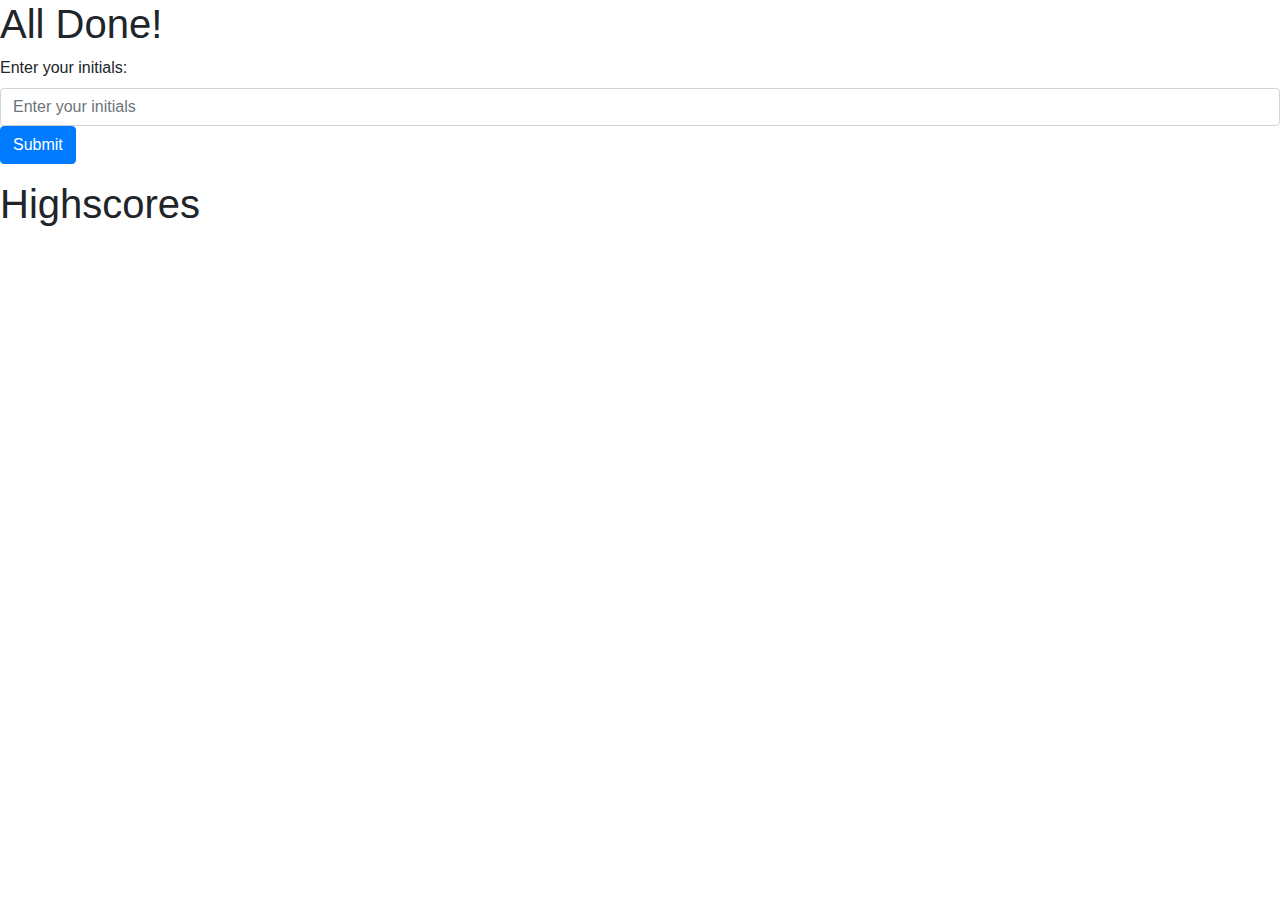
==== highscores.html @ 12a2072a "Basic structure for HTML, beginning the JS logic" ====
<!DOCTYPE html>
<html lang="en">
<head>
  <meta charset="UTF-8">
  <meta name="viewport" content="width=device-width, initial-scale=1.0">
  <meta http-equiv="X-UA-Compatible" content="ie=edge">
  <link
      href="https://stackpath.bootstrapcdn.com/bootstrap/4.3.1/css/bootstrap.min.css"
      rel="stylesheet"
      integrity="sha384-ggOyR0iXCbMQv3Xipma34MD+dH/1fQ784/j6cY/iJTQUOhcWr7x9JvoRxT2MZw1T"
      crossorigin="anonymous"
    />
    <link rel="stylesheet" href="style.css" type="text/css" />
  <title>Highscores</title>
</head>
<body>
    <div class="jumobtron" id="show">
        <h1>All Done!</h1>
        <form>
            <div class="form-group">
                <label for="initials">Enter your initials:</label>
                <input type="text" class="form-control" id="initials" placeholder="Enter your initials">
                <button type="submit" class="btn btn-primary">Submit</button>
              </div>
        </form>
  <div class="jumobtron" id="hidden">
    <h1>Highscores</h1>
    <div id="highscores-log"></div>
  </div>
</body>
</html>
---- style.css ----
#timer {
  color: white;
}
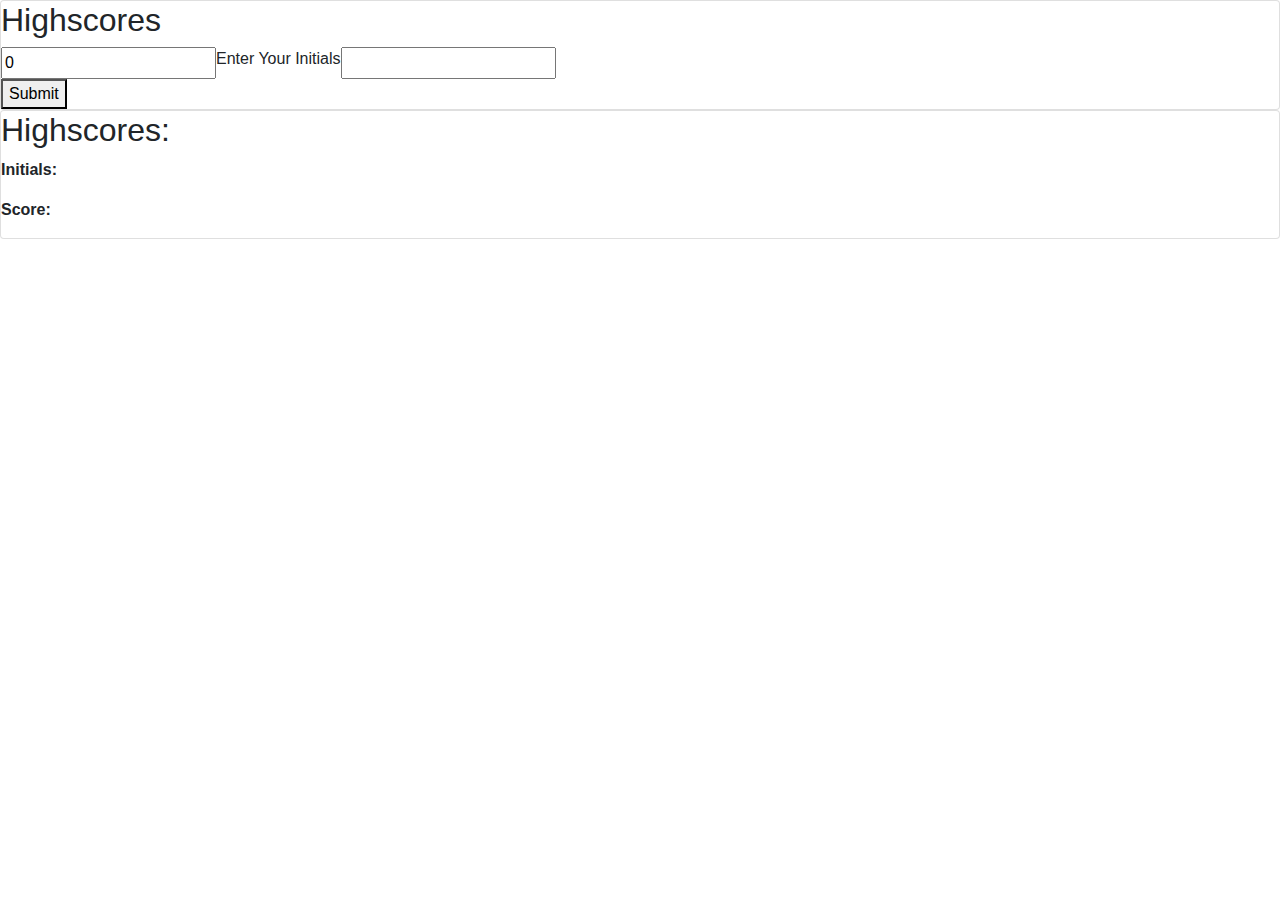
==== commit 07008dad: "Finished the quiz functionality, still having issues with submission" ====
--- a/highscores.html
+++ b/highscores.html
@@ -14,18 +14,27 @@
   <title>Highscores</title>
 </head>
 <body>
-    <div class="jumobtron" id="show">
-        <h1>All Done!</h1>
-        <form>
-            <div class="form-group">
-                <label for="initials">Enter your initials:</label>
-                <input type="text" class="form-control" id="initials" placeholder="Enter your initials">
-                <button type="submit" class="btn btn-primary">Submit</button>
-              </div>
+    <div class="clearfix">
+      <div class="card">
+        <h2>Highscores</h2>
+        <form method="POST">
+          <div class="input-group">
+            <input id="your-score">
+            <label for="initials">Enter Your Initials</label>
+            <input type="text" name="initials" id="initials" />
+          </div>
+          <button id="submit">Submit</button>
         </form>
-  <div class="jumobtron" id="hidden">
-    <h1>Highscores</h1>
-    <div id="highscores-log"></div>
-  </div>
+      </div>
+
+      <div class="card">
+        <h2>Highscores:</h2>
+        <p><strong>Initials:</strong> <span id="user-i"></span></p>
+        <p><strong>Score:</strong> <span id="user-s"></span></p>
+      </div>
+    </div>
+  <script src="questions.js"></script>
+      <script src ="highscores.js"></script>
+    <script src="script.js"></script>
 </body>
 </html>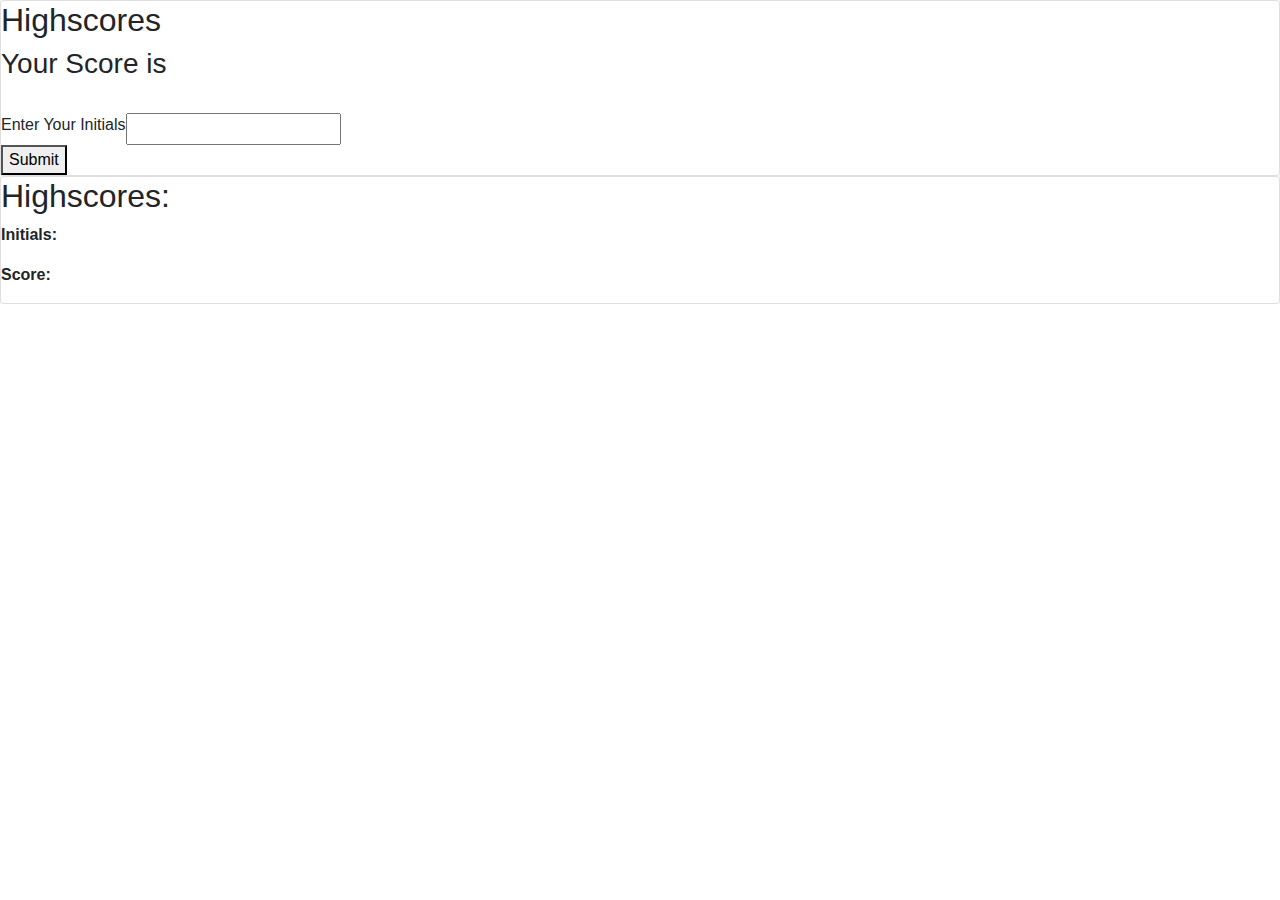
==== commit ba1fb436: "Added functionality to properly save scores" ====
--- a/highscores.html
+++ b/highscores.html
@@ -17,24 +17,28 @@
     <div class="clearfix">
       <div class="card">
         <h2>Highscores</h2>
+        <h3>Your Score is<span class='yourScore'></span></h3><br/>
         <form method="POST">
           <div class="input-group">
-            <input id="your-score">
+            
             <label for="initials">Enter Your Initials</label>
             <input type="text" name="initials" id="initials" />
           </div>
           <button id="submit">Submit</button>
+          <div id="msg"></div>
         </form>
       </div>
 
       <div class="card">
         <h2>Highscores:</h2>
-        <p><strong>Initials:</strong> <span id="user-i"></span></p>
+        <div class = 'hsList'>
+        <li><p><strong>Initials:</strong> <span id="user-i"></span></p>
         <p><strong>Score:</strong> <span id="user-s"></span></p>
       </div>
+      </div>
     </div>
+    <script src="script.js"></script>
   <script src="questions.js"></script>
       <script src ="highscores.js"></script>
-    <script src="script.js"></script>
 </body>
 </html>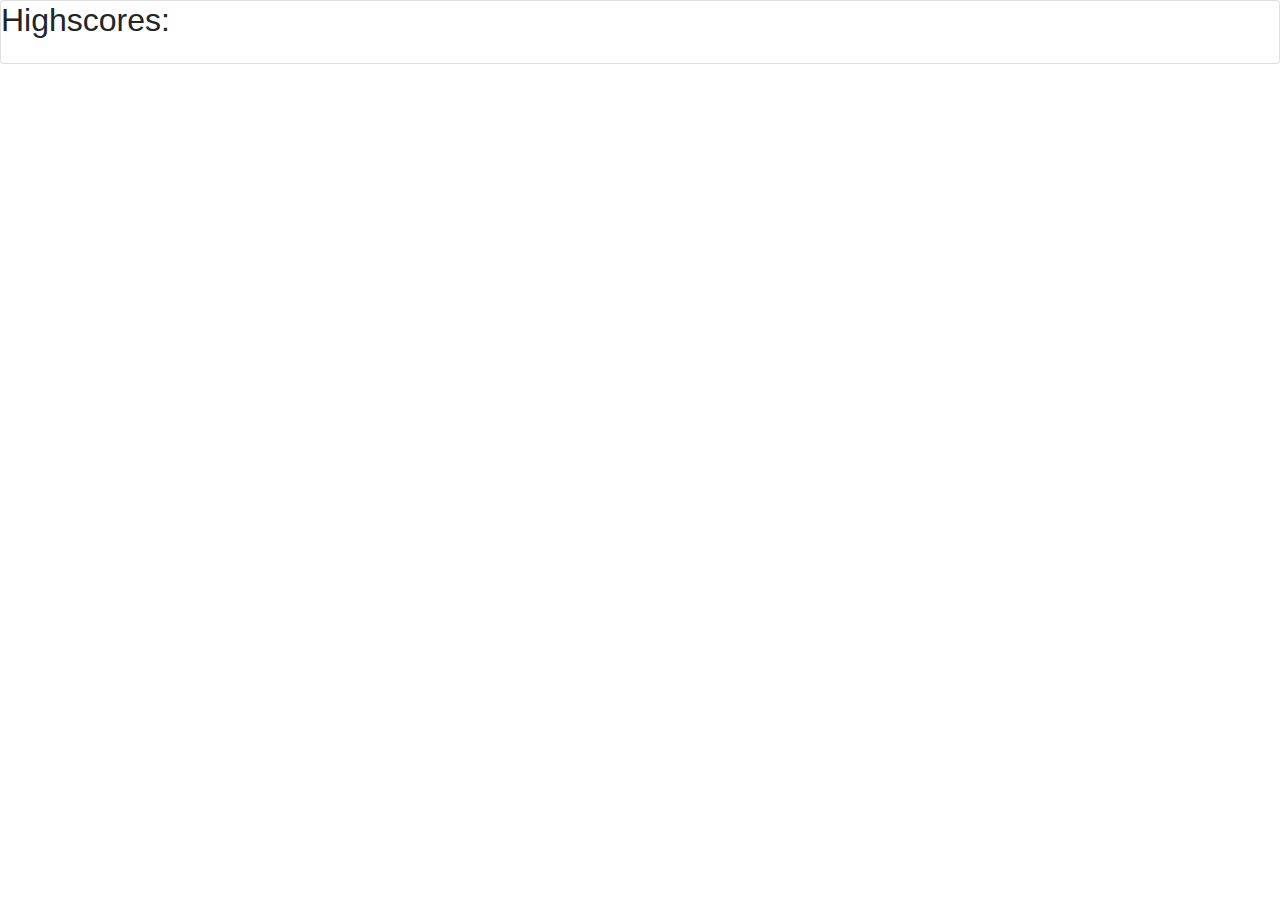
==== commit 5d402a6b: "Highscore storage and rendering works" ====
--- a/highscores.html
+++ b/highscores.html
@@ -14,31 +14,13 @@
   <title>Highscores</title>
 </head>
 <body>
-    <div class="clearfix">
-      <div class="card">
-        <h2>Highscores</h2>
-        <h3>Your Score is<span class='yourScore'></span></h3><br/>
-        <form method="POST">
-          <div class="input-group">
-            
-            <label for="initials">Enter Your Initials</label>
-            <input type="text" name="initials" id="initials" />
-          </div>
-          <button id="submit">Submit</button>
-          <div id="msg"></div>
-        </form>
-      </div>
-
       <div class="card">
         <h2>Highscores:</h2>
-        <div class = 'hsList'>
-        <li><p><strong>Initials:</strong> <span id="user-i"></span></p>
-        <p><strong>Score:</strong> <span id="user-s"></span></p>
-      </div>
+      <ul id="highscores-list"></ul>
       </div>
     </div>
-    <script src="script.js"></script>
-  <script src="questions.js"></script>
-      <script src ="highscores.js"></script>
+<script src="script.js"></script>
+<script src="questions.js"></script>
+<script src="highscores.js"></script>
 </body>
 </html>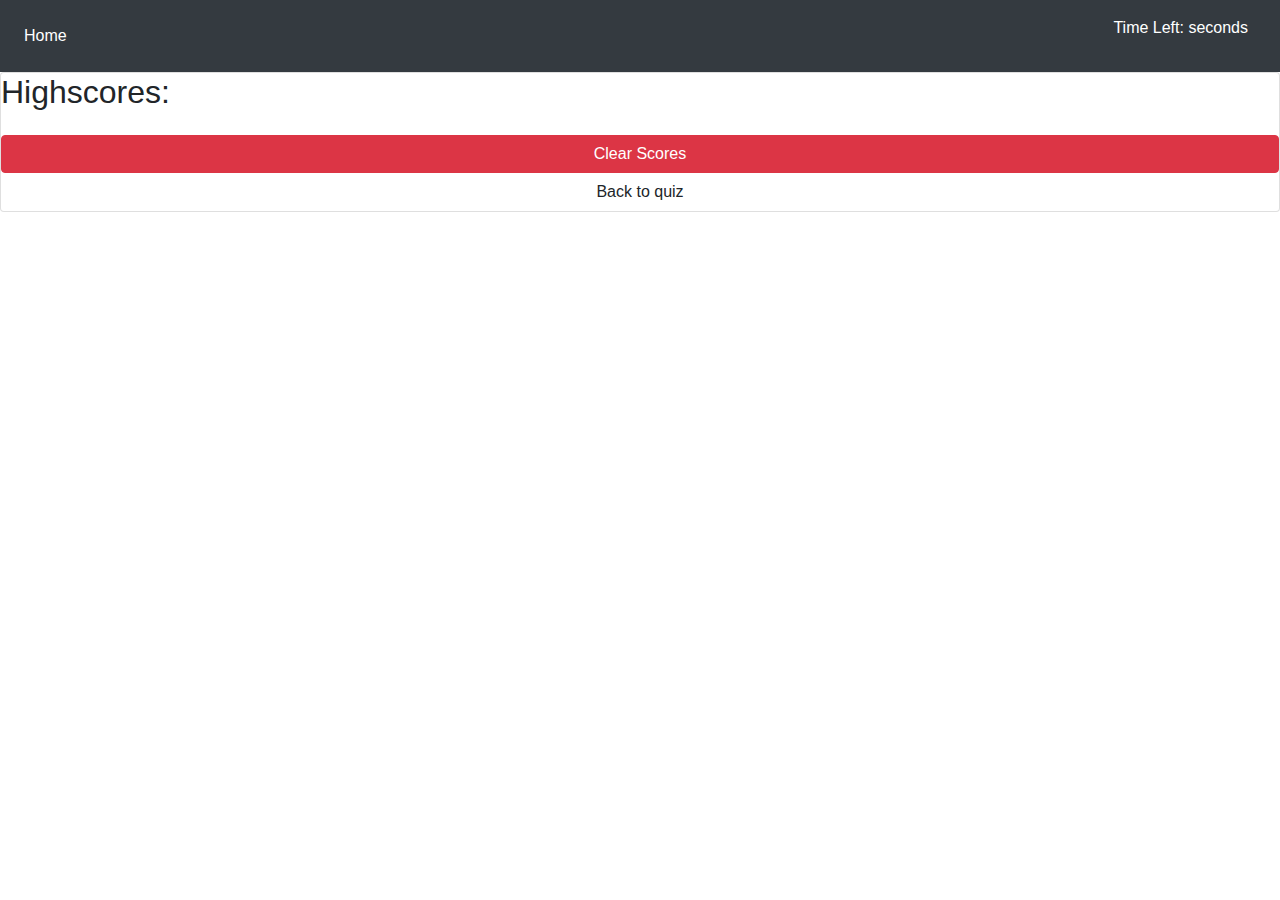
==== commit 7cb68950: "fully functional, just ugly" ====
--- a/highscores.html
+++ b/highscores.html
@@ -14,10 +14,29 @@
   <title>Highscores</title>
 </head>
 <body>
+    <nav class="navbar navbar-expand-md navbar-dark bg-dark">
+        <div
+          class="navbar-collapse collapse w-100 order-1 order-md-0 dual-collapse2"
+        >
+          <ul class="navbar-nav mr-auto">
+            <li class="nav-item active">
+              <a class="nav-link" href="./index.html">Home</a>
+            </li>
+          </ul>
+        </div>
+        <div class="navbar w-100 order-3">
+          <ul class="navbar-nav ml-auto">
+            <li class="nav-item">
+              <p>Time Left:<span id="timer"></span> seconds</p>
+            </li>
+          </ul>
+        </div>
+      </nav>
       <div class="card">
         <h2>Highscores:</h2>
       <ul id="highscores-list"></ul>
-      </div>
+      <button class='btn btn-danger' id = 'clear'>Clear Scores</button>
+      <button class='btn btn-large' id ='toQuiz'>Back to quiz</button>
     </div>
 <script src="script.js"></script>
 <script src="questions.js"></script>
--- a/style.css
+++ b/style.css
@@ -0,0 +1,3 @@
+.nav-item {
+  color: #fff;
+}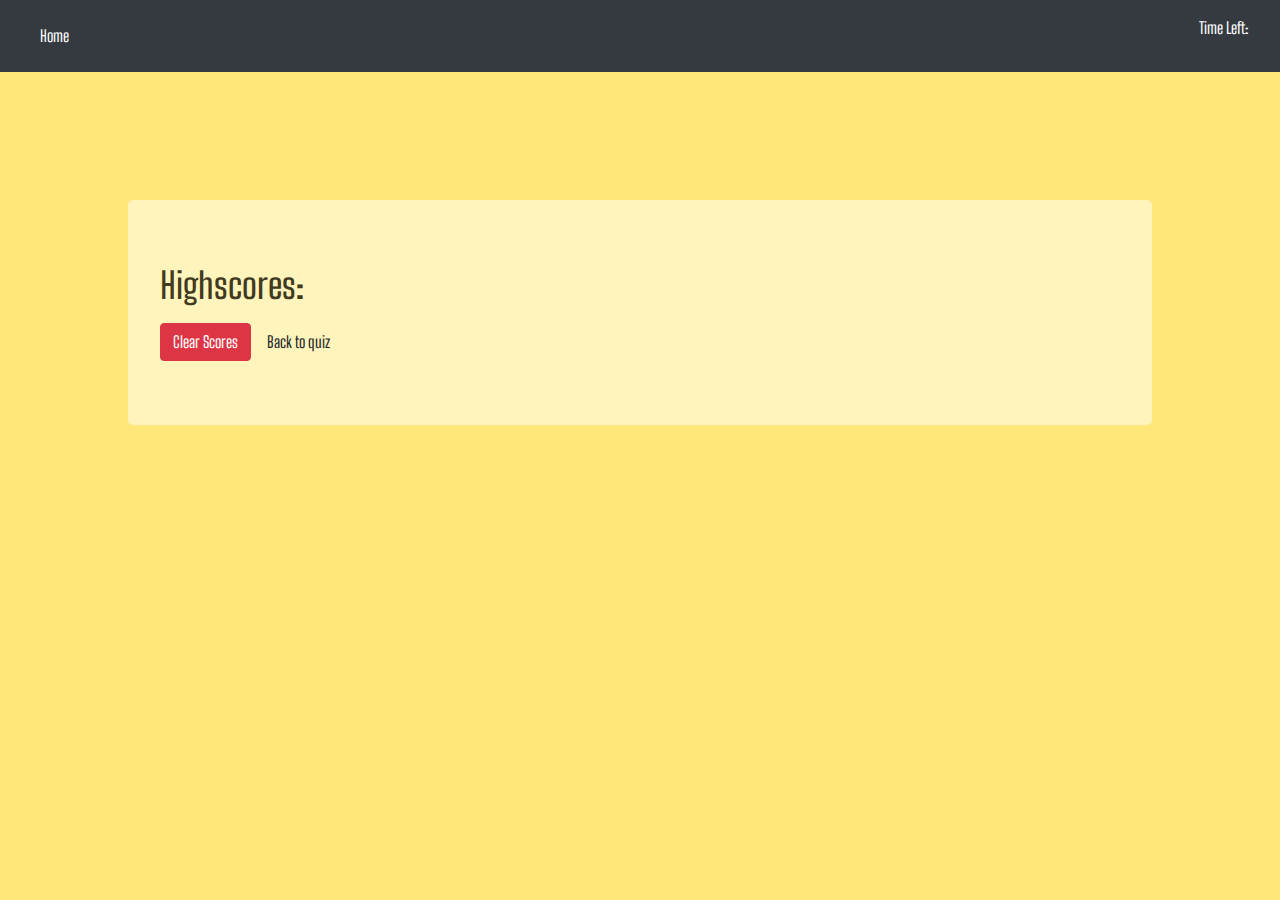
==== commit 166bad66: "made it pretty" ====
--- a/highscores.html
+++ b/highscores.html
@@ -10,29 +10,30 @@
       integrity="sha384-ggOyR0iXCbMQv3Xipma34MD+dH/1fQ784/j6cY/iJTQUOhcWr7x9JvoRxT2MZw1T"
       crossorigin="anonymous"
     />
+    <link href="https://fonts.googleapis.com/css?family=Big+Shoulders+Text&display=swap" rel="stylesheet">
     <link rel="stylesheet" href="style.css" type="text/css" />
   <title>Highscores</title>
 </head>
 <body>
     <nav class="navbar navbar-expand-md navbar-dark bg-dark">
         <div
-          class="navbar-collapse collapse w-100 order-1 order-md-0 dual-collapse2"
+          class="navbar w-100 order-1 order-md-0 dual-collapse2"
         >
           <ul class="navbar-nav mr-auto">
             <li class="nav-item active">
-              <a class="nav-link" href="./index.html">Home</a>
+              <a class="nav-link" href="home.html">Home</a>
             </li>
           </ul>
         </div>
         <div class="navbar w-100 order-3">
           <ul class="navbar-nav ml-auto">
             <li class="nav-item">
-              <p>Time Left:<span id="timer"></span> seconds</p>
+              <p>Time Left:<span id="timer"></span></p>
             </li>
           </ul>
         </div>
       </nav>
-      <div class="card">
+      <div class="jumbotron">
         <h2>Highscores:</h2>
       <ul id="highscores-list"></ul>
       <button class='btn btn-danger' id = 'clear'>Clear Scores</button>
--- a/style.css
+++ b/style.css
@@ -1,3 +1,45 @@
+/*Navigation*/
+/*General Styling*/
+body {
+  background-color: #FFE879;
+}
+/*Typography*/
+
+* {
+  font-family: 'Big Shoulders Text';
+}
+
+h1 {
+  font-size: 48px;
+}
+h2{
+  font-size: 36px;
+}
+h3 {
+  font-size: 28px;
+}
+p {
+  font-size: 16px;
+}
+
+/*Start Page*/
+.jumbotron{
+  background-color: #ffffff80;
+  width: 80%;
+  margin: 0 auto;
+  color: #403A1E;
+  margin-top:10%;
+}
+/*Quiz*/
+/*Highscores*/
+ul {
+  list-style: none;
+}
+/*Navigation*/
+/*Navigation*/
+
+
+
 .nav-item {
   color: #fff;
 }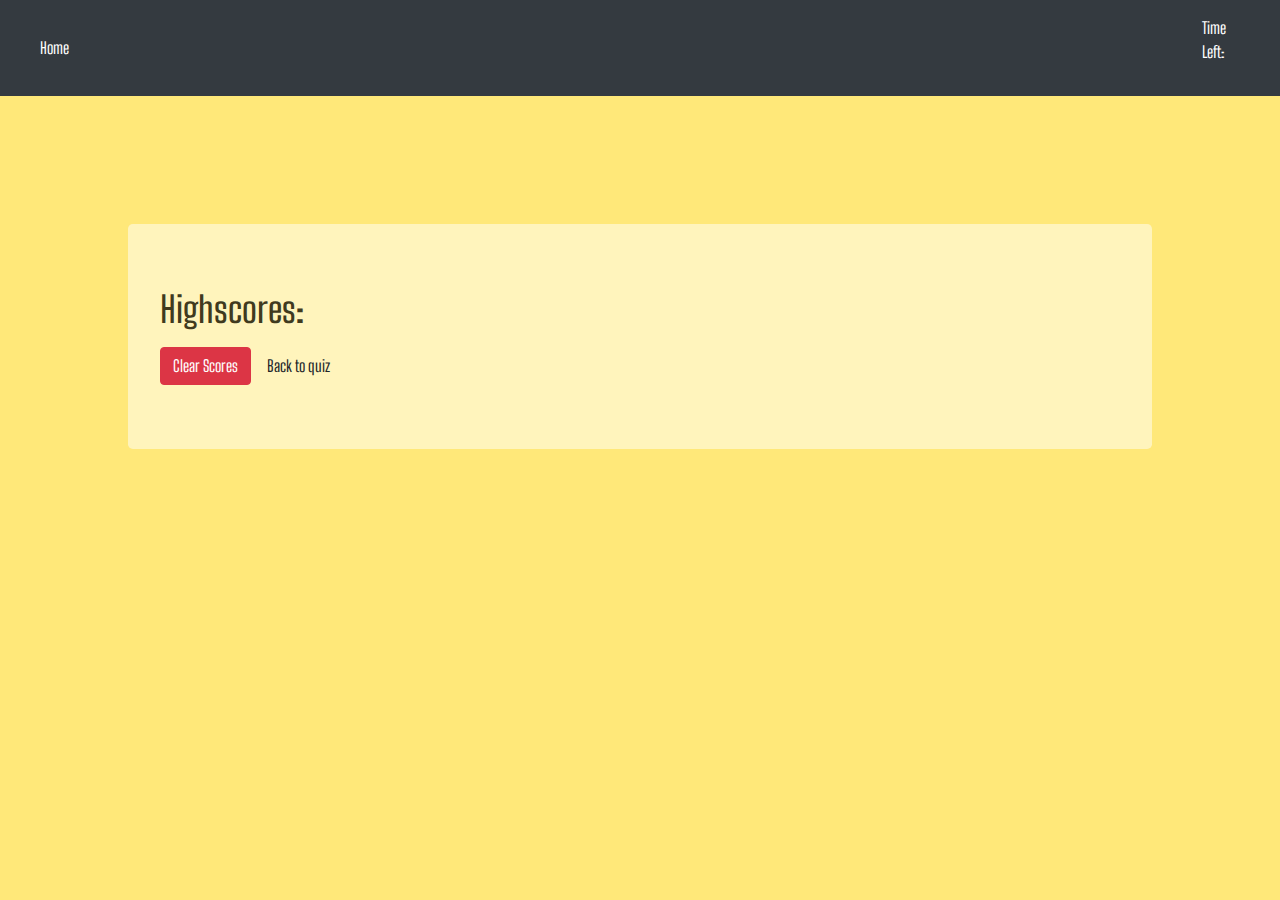
==== commit 54181d28: "fixed time left nav item for mobile" ====
--- a/highscores.html
+++ b/highscores.html
@@ -25,7 +25,7 @@
             </li>
           </ul>
         </div>
-        <div class="navbar w-100 order-3">
+        <div class="navbar order-3">
           <ul class="navbar-nav ml-auto">
             <li class="nav-item">
               <p>Time Left:<span id="timer"></span></p>
